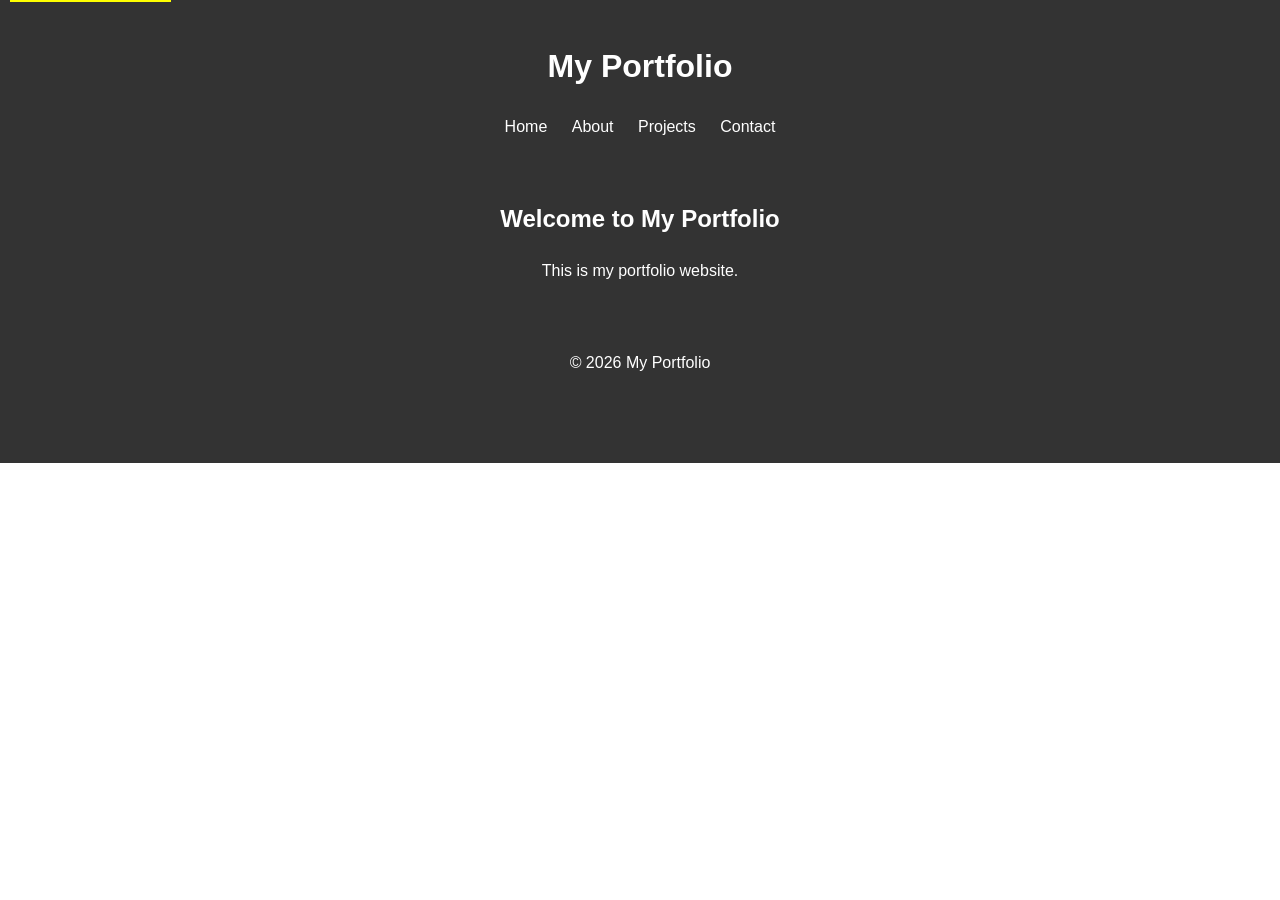
==== index.html @ ddf5d971 "Add files via upload" ====
<!DOCTYPE html>
<html lang="en">
<head>
  <meta charset="UTF-8">
  <meta name="viewport" content="width=device-width, initial-scale=1.0">
  <meta name="description" content="Personal portfolio showcasing skills, projects, and contact information.">
  <meta name="keywords" content="portfolio, web developer, projects, resume">
  <meta name="author" content="Your Name">
  <meta name="robots" content="index, follow">
  <title>Home | Portfolio</title>
</head>
<body>
<a href="#main-content">Skip to main content</a>
<header role="banner">
  <h1>My Portfolio</h1>
  <nav aria-label="Main navigation">
    <ul>
      <li><a href="index.html" aria-current="page">Home</a></li>
      <li><a href="about.html">About</a></li>
      <li><a href="projects.html">Projects</a></li>
      <li><a href="contact.html">Contact</a></li>
    <!DOCTYPE html>
<html lang="en">
<head>
  <meta charset="UTF-8">
  <meta name="viewport" content="width=device-width, initial-scale=1.0">
  <meta name="description" content="Personal portfolio showcasing skills, projects, and contact information.">
  <meta name="keywords" content="portfolio, web developer, projects, resume">
  <meta name="author" content="Your Name">
  <meta name="robots" content="index, follow">
  <title>Home | Portfolio</title>
</head>
<meta name="description" content="Personal portfolio website showcasing skills, projects, and contact details">
<meta name="keywords" content="portfolio, web developer, projects, resume">
<meta name="author" content="Your Name">
<meta name="robots" content="index, follow">

<meta property="og:title" content="My Portfolio">
<meta property="og:description" content="Explore my projects and skills">
<meta property="og:type" content="website">
<link rel="stylesheet" href="style.css">
<body>
<a href="#main-content">Skip to main content</a>
<header role="banner">
  <nav aria-label="Main navigation">
    <ul>
      <main id="main-content">
      <h2>Welcome to My Portfolio</h2>
      <p>This is my portfolio website.</p>
  </main>
<footer>
      <p>© 2026 My Portfolio</p>
  </footer>
</body>
---- style.css ----
/* General Page Styling */
body {
    font-family: Arial, sans-serif;
    margin: 0;
    padding: 0;
    line-height: 1.6;
}

/* Skip Link */
a[href="#main-content"] {
    position: absolute;
    top: -40px;
    left: 10px;
    background: yellow;
    padding: 8px;
}

a[href="#main-content"]:focus {
    top: 10px;
}

/* Header */
header {
    background: #333;
    color: white;
    padding: 20px;
    text-align: center;
}

/* Navigation */
nav ul {
    list-style: none;
    padding: 0;
}

nav ul li {
    display: inline;
    margin: 10px;
}

nav a {
    color: white;
    text-decoration: none;
}

nav a:focus,
nav a:hover {
    text-decoration: underline;
}

/* Main Content */
main {
    padding: 20px;
}

/* Sections */
section {
    margin-bottom: 30px;
}

/* Form */
form {
    max-width: 500px;
}

input, textarea {
    width: 100%;
    padding: 10px;
    margin-bottom: 15px;
}

button {
    padding: 10px 20px;
    cursor: pointer;
}

/* Footer */
footer {
    background: #333;
    color: white;
    text-align: center;
    padding: 15px;
}
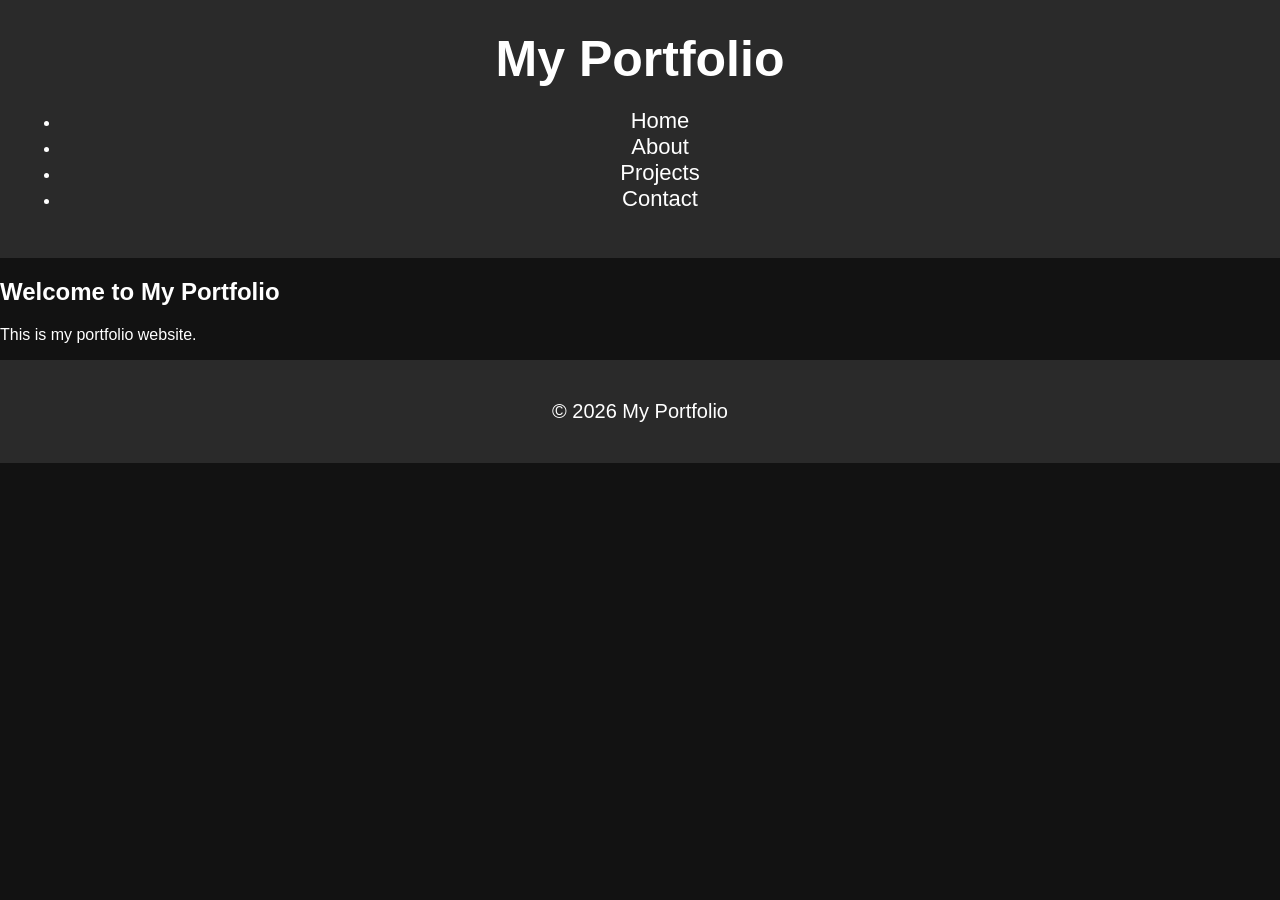
==== commit 93a5068b: "Add files via upload" ====
--- a/index.html
+++ b/index.html
@@ -1,54 +1,48 @@
 <!DOCTYPE html>
 <html lang="en">
 <head>
-  <meta charset="UTF-8">
-  <meta name="viewport" content="width=device-width, initial-scale=1.0">
-  <meta name="description" content="Personal portfolio showcasing skills, projects, and contact information.">
-  <meta name="keywords" content="portfolio, web developer, projects, resume">
-  <meta name="author" content="Your Name">
-  <meta name="robots" content="index, follow">
-  <title>Home | Portfolio</title>
+    <meta charset="UTF-8">
+    <meta name="viewport" content="width=device-width, initial-scale=1.0">
+
+    <title>Home | Portfolio</title>
+
+    <meta name="description" content="Personal portfolio website showcasing skills, projects, and contact details">
+    <meta name="keywords" content="portfolio, web developer, projects, resume">
+    <meta name="author" content="Your Name">
+    <meta name="robots" content="index, follow">
+
+    <meta property="og:title" content="My Portfolio">
+    <meta property="og:description" content="Explore my projects and skills">
+    <meta property="og:type" content="website">
+
+    <link rel="stylesheet" href="style.css">
 </head>
+
 <body>
-<a href="#main-content">Skip to main content</a>
-<header role="banner">
-  <h1>My Portfolio</h1>
-  <nav aria-label="Main navigation">
-    <ul>
-      <li><a href="index.html" aria-current="page">Home</a></li>
-      <li><a href="about.html">About</a></li>
-      <li><a href="projects.html">Projects</a></li>
-      <li><a href="contact.html">Contact</a></li>
-    <!DOCTYPE html>
-<html lang="en">
-<head>
-  <meta charset="UTF-8">
-  <meta name="viewport" content="width=device-width, initial-scale=1.0">
-  <meta name="description" content="Personal portfolio showcasing skills, projects, and contact information.">
-  <meta name="keywords" content="portfolio, web developer, projects, resume">
-  <meta name="author" content="Your Name">
-  <meta name="robots" content="index, follow">
-  <title>Home | Portfolio</title>
-</head>
-<meta name="description" content="Personal portfolio website showcasing skills, projects, and contact details">
-<meta name="keywords" content="portfolio, web developer, projects, resume">
-<meta name="author" content="Your Name">
-<meta name="robots" content="index, follow">
 
-<meta property="og:title" content="My Portfolio">
-<meta property="og:description" content="Explore my projects and skills">
-<meta property="og:type" content="website">
-<link rel="stylesheet" href="style.css">
-<body>
-<a href="#main-content">Skip to main content</a>
-<header role="banner">
-  <nav aria-label="Main navigation">
-    <ul>
-      <main id="main-content">
-      <h2>Welcome to My Portfolio</h2>
-      <p>This is my portfolio website.</p>
-  </main>
-<footer>
-      <p>© 2026 My Portfolio</p>
-  </footer>
-</body>+    <header>
+        <h1>My Portfolio</h1>
+
+        <nav>
+            <ul>
+                <li><a href="index.html">Home</a></li>
+                <li><a href="about.html">About</a></li>
+                <li><a href="projects.html">Projects</a></li>
+                <li><a href="contact.html">Contact</a></li>
+            </ul>
+        </nav>
+    </header>
+
+    <main>
+        <section>
+            <h2>Welcome to My Portfolio</h2>
+            <p>This is my portfolio website.</p>
+        </section>
+    </main>
+
+    <footer>
+        <p>© 2026 My Portfolio</p>
+    </footer>
+
+</body>
+</html>
--- a/style.css
+++ b/style.css
@@ -1,83 +1,110 @@
-/* General Page Styling */
+/* General Page Style */
 body {
+    margin: 0;
     font-family: Arial, sans-serif;
-    margin: 0;
-    padding: 0;
-    line-height: 1.6;
-}
-
-/* Skip Link */
-a[href="#main-content"] {
-    position: absolute;
-    top: -40px;
-    left: 10px;
-    background: yellow;
-    padding: 8px;
-}
-
-a[href="#main-content"]:focus {
-    top: 10px;
+    background: #121212;
+    color: white;
 }
 
 /* Header */
 header {
-    background: #333;
-    color: white;
-    padding: 20px;
+    background: #2a2a2a;
     text-align: center;
+    padding: 30px 20px;
 }
 
-/* Navigation */
-nav ul {
-    list-style: none;
-    padding: 0;
+header h1 {
+    margin: 0;
+    font-size: 50px;
 }
 
-nav ul li {
-    display: inline;
-    margin: 10px;
+nav {
+    margin-top: 20px;
 }
 
 nav a {
     color: white;
     text-decoration: none;
+    margin: 0 20px;
+    font-size: 22px;
 }
 
-nav a:focus,
 nav a:hover {
-    text-decoration: underline;
+    color: #4CAF50;
 }
 
-/* Main Content */
-main {
-    padding: 20px;
+/* Contact Section */
+.contact-section {
+    display: flex;
+    justify-content: center;
+    align-items: center;
+    min-height: 70vh;
+    padding: 50px 20px;
 }
 
-/* Sections */
-section {
-    margin-bottom: 30px;
-}
-
-/* Form */
-form {
+.contact-form {
+    background: #2a2a2a;
+    padding: 40px;
+    border-radius: 15px;
+    box-shadow: 0 4px 15px rgba(0,0,0,0.4);
+    width: 100%;
     max-width: 500px;
 }
 
-input, textarea {
-    width: 100%;
-    padding: 10px;
-    margin-bottom: 15px;
+.contact-form h2 {
+    text-align: center;
+    color: white;
+    margin-bottom: 25px;
+    font-size: 36px;
 }
 
-button {
-    padding: 10px 20px;
+/* Input Boxes */
+.contact-form input,
+.contact-form textarea {
+    width: 100%;
+    padding: 14px;
+    margin: 12px 0;
+    border: 1px solid #555;
+    border-radius: 8px;
+    background: #1e1e1e;
+    color: white;
+    font-size: 16px;
+    box-sizing: border-box;
+    outline: none;
+}
+
+.contact-form input::placeholder,
+.contact-form textarea::placeholder {
+    color: #aaa;
+}
+
+.contact-form input:focus,
+.contact-form textarea:focus {
+    border-color: #4CAF50;
+    box-shadow: 0 0 5px rgba(76, 175, 80, 0.5);
+}
+
+/* Button */
+.contact-form button {
+    width: 100%;
+    padding: 14px;
+    background: #4CAF50;
+    color: white;
+    border: none;
+    border-radius: 8px;
+    font-size: 20px;
     cursor: pointer;
+    margin-top: 15px;
+}
+
+.contact-form button:hover {
+    background: #45a049;
 }
 
 /* Footer */
 footer {
-    background: #333;
-    color: white;
+    background: #2a2a2a;
     text-align: center;
-    padding: 15px;
+    padding: 20px;
+    font-size: 20px;
 }
